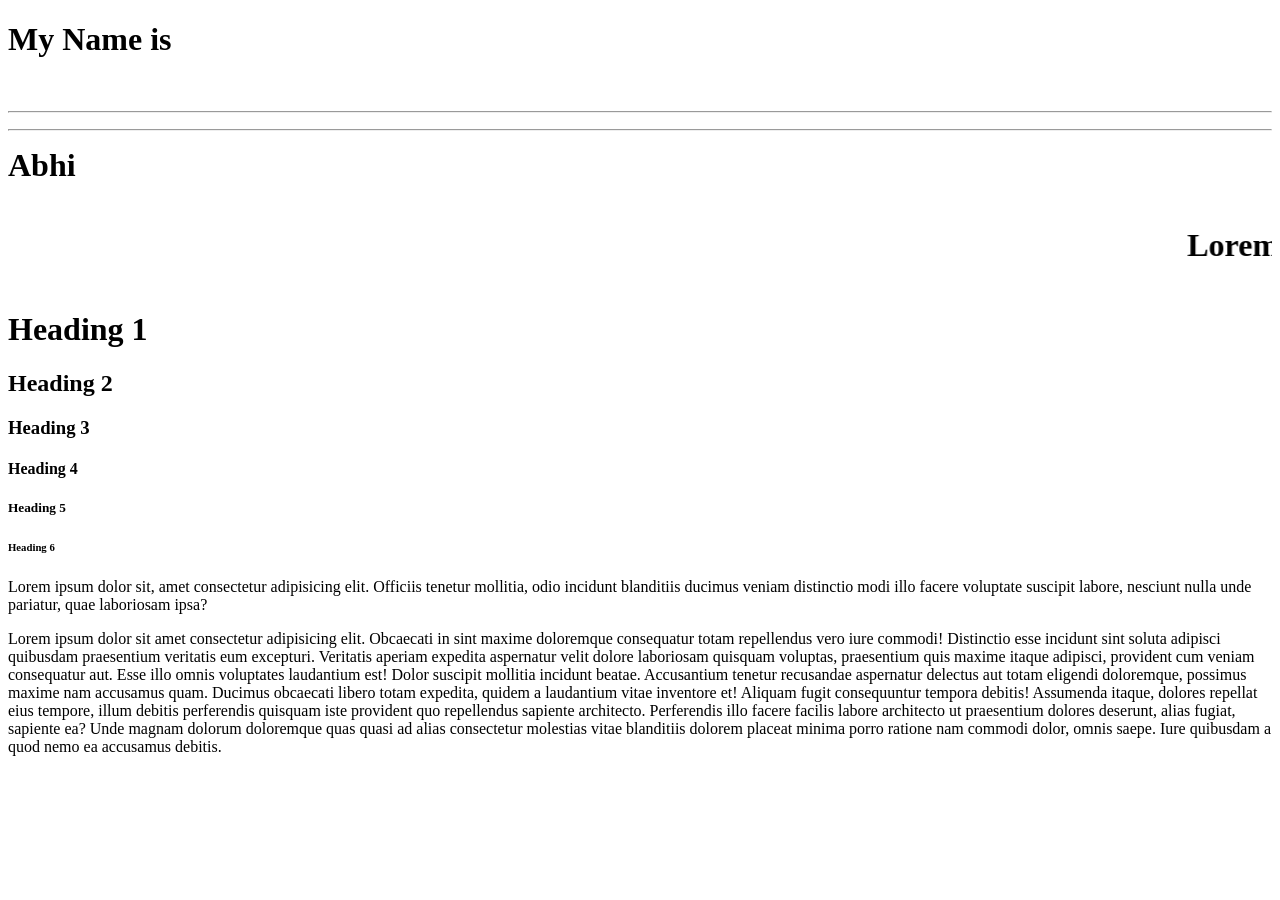
==== index.html @ 2763ec7b "Add files via upload" ====
<!DOCTYPE html>
<html>
    <head>
        <title> Chahak Dishadgdfg </title>
    </head>
    <body>

        <h1>
        My Name is  <br> <br> <hr>  <hr> Abhi
        </h1>
        
        <marquee>
            <h1>
                
                Lorem ipsum dolor sit amet consectetur adipisicing elit. Et error ratione eos eum eveniet doloribus modi soluta? Eligendi illum exercitationem quas praesentium velit quaerat? Voluptas nam ab ullam sapiente odit!
                
            </h1>   
        </marquee>

        <h1> Heading 1 </h1>

        <h2> Heading 2 </h2>

        <h3> Heading 3 </h3>

        <h4> Heading 4  </h4>

        <h5> Heading 5 </h5>

        <h6> Heading 6 </h6>

        <p>
            Lorem ipsum dolor sit, amet consectetur adipisicing elit. Officiis tenetur mollitia, odio incidunt blanditiis ducimus veniam distinctio modi illo facere voluptate suscipit labore, nesciunt nulla unde pariatur, quae laboriosam ipsa?
        </p>

        <p>
            Lorem ipsum dolor sit amet consectetur adipisicing elit. Obcaecati in sint maxime doloremque consequatur totam repellendus vero iure commodi! Distinctio esse incidunt sint soluta adipisci quibusdam praesentium veritatis eum excepturi.
            Veritatis aperiam expedita aspernatur velit dolore laboriosam quisquam voluptas, praesentium quis maxime itaque adipisci, provident cum veniam consequatur aut. Esse illo omnis voluptates laudantium est! Dolor suscipit mollitia incidunt beatae.
            Accusantium tenetur recusandae aspernatur delectus aut totam eligendi doloremque, possimus maxime nam accusamus quam. Ducimus obcaecati libero totam expedita, quidem a laudantium vitae inventore et! Aliquam fugit consequuntur tempora debitis!
            Assumenda itaque, dolores repellat eius tempore, illum debitis perferendis quisquam iste provident quo repellendus sapiente architecto. Perferendis illo facere facilis labore architecto ut praesentium dolores deserunt, alias fugiat, sapiente ea?
            Unde magnam dolorum doloremque quas quasi ad alias consectetur molestias vitae blanditiis dolorem placeat minima porro ratione nam commodi dolor, omnis saepe. Iure quibusdam a quod nemo ea accusamus debitis.
        </p>

    </body>
</html>
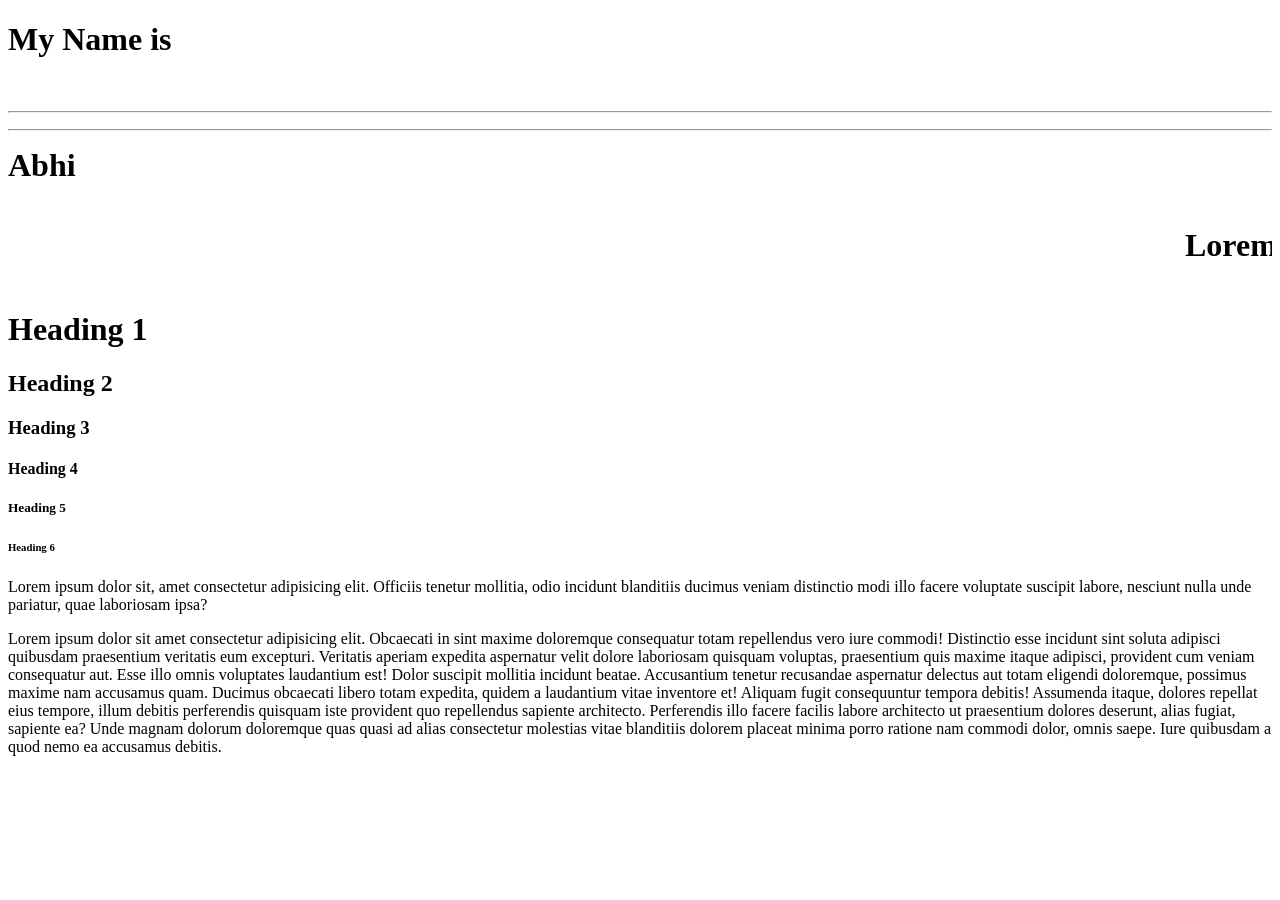
==== commit d8fabb27: "Fix HTML structure and title formatting" ====
--- a/index.html
+++ b/index.html
@@ -1,7 +1,7 @@
 <!DOCTYPE html>
 <html>
     <head>
-        <title> Chahak Dishadgdfg </title>
+        <title> Chahak </title>
     </head>
     <body>
 
